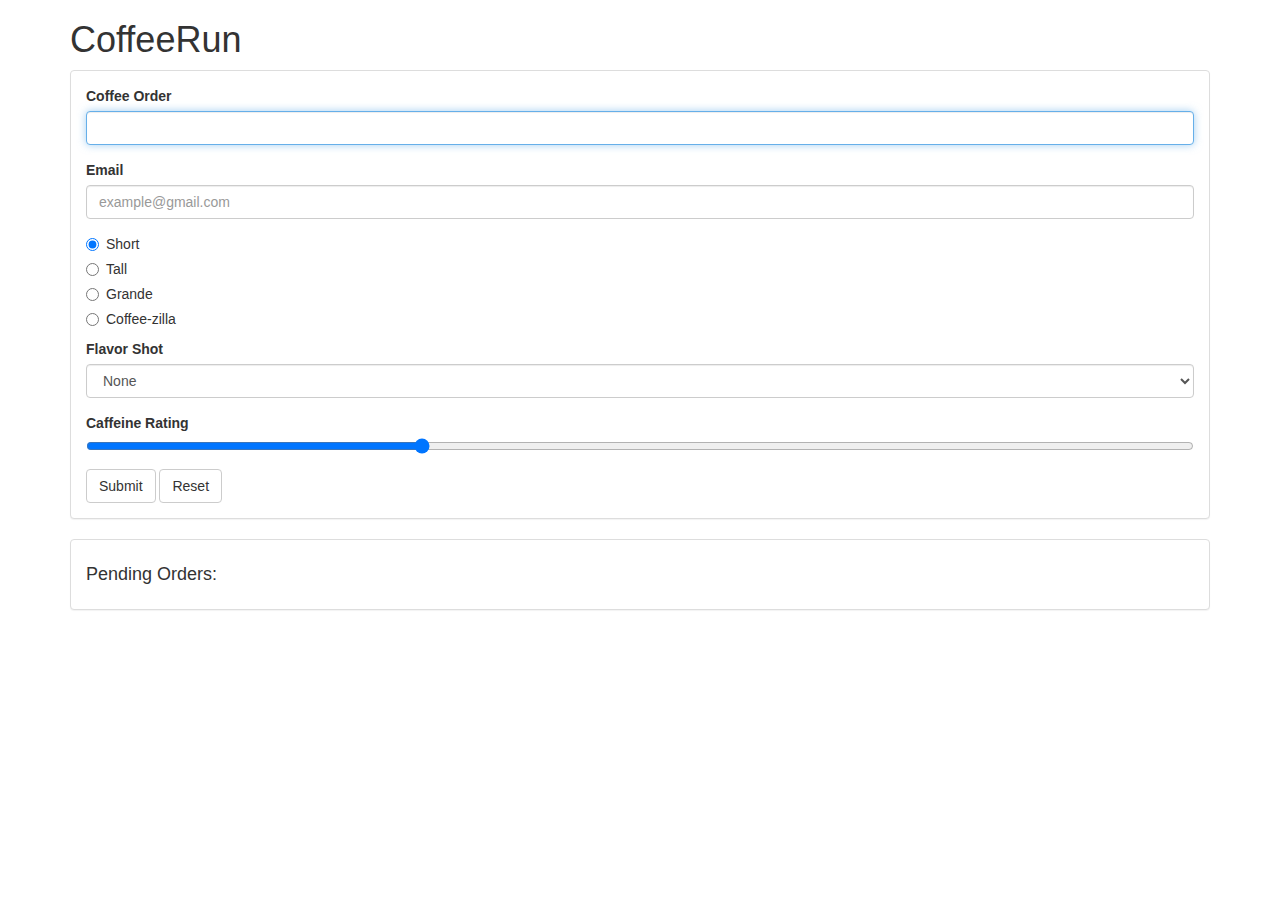
==== Modules Objects and Methods/CoffeeRun/index.html @ 6aad98b0 "Part 8-11 done with gold challenges" ====
<!DOCTYPE html>
<html lang="en">

<head>
    <meta charset="UTF-8">
    <meta name="viewport" content="width=device-width, initial-scale=1.0">
    <meta http-equiv="X-UA-Compatible" content="ie=edge">
    <title>coffeerun</title>
    <link rel="stylesheet" href="https://cdnjs.cloudflare.com/ajax/libs/twitter-bootstrap/3.3.6/css/bootstrap.css">
    <link rel="stylesheet" href="style.css">
    <link rel="apple-touch-icon" sizes="180x180" href="./apple-touch-icon.png">
    <link rel="icon" type="image/png" sizes="32x32" href="./favicon-32x32.png">
    <link rel="icon" type="image/png" sizes="16x16" href="./favicon-16x16.png">
    <link rel="manifest" href="./site.webmanifest">
    <link rel="mask-icon" href="./safari-pinned-tab.svg" color="#5bbad5">
    <meta name="apple-mobile-web-app-title" content="CoffeeRun">
    <meta name="application-name" content="CoffeeRun">
    <meta name="msapplication-TileColor" content="#2d89ef">
    <meta name="theme-color" content="#ffffff">
</head>

<body class="container">

    <header>
        <h1>CoffeeRun</h1>
    </header>

    <section>
        <div class="panel panel-default">
            <div class="panel-body">
                <form data-coffee-order="form" id="form">
                    <div class="form-group">
                        <label for="coffeeOrder">Coffee Order</label>
                        <input class="form-control" name="coffee" id="coffeeOrder" autofocus>
                    </div>
                    <div class="form-group">
                        <label for="emailInput">Email</label>
                        <input class="form-control" type="email" name="emailAdress" id="emailInput" value=""
                            placeholder="example@gmail.com" data-resubmit="No">
                    </div>
                    <div class="radio">
                        <label>
                            <input type="radio" name="size" value="short" checked>
                            Short
                        </label>
                    </div>
                    <div class="radio">
                        <label>
                            <input type="radio" name="size" value="tall">
                            Tall
                        </label>
                    </div>
                    <div class="radio">
                        <label>
                            <input type="radio" name="size" value="grande">
                            Grande
                        </label>
                    </div>
                    <div class="radio">
                        <label>
                            <input type="radio" name="size" value="coffeeZilla">
                            Coffee-zilla
                        </label>
                    </div>
                    <div class="form-group">
                        <label for="flavorShot">Flavor Shot</label>
                        <select id="flavorShot" class="form-control" name="flavor">
                            <option value="">None</option>
                            <option value="caramel">Caramel</option>
                            <option value="almond">Almond</option>
                            <option value="mocha">Mocha</option>
                        </select>
                    </div>
                    <div class="form-group">
                        <label for="strengthLevel">Caffeine Rating</label>
                        <input name="strength" id="strengthLevel" type="range" value="30">
                        <input type="hidden" id="emailId" name="emailId">
                    </div>
                    <button class="btn btn-default" type="submit">Submit</button>
                    <button class="btn btn-default" type="reset">Reset</button>
                </form>
            </div>
        </div>

        <div class="panel panel-default">
            <div class="panel-body">
                <h4>Pending Orders:</h4>
                <div data-coffee-order="checklist">
                </div>
            </div>
        </div>

    </section>
    <script src="https://cdnjs.cloudflare.com/ajax/libs/jquery/2.1.4/jquery.min.js"></script>
    <script src="scripts/checklist.js" charset="utf-8"></script>
    <script src="scripts/formhandler.js" charset="utf-8"></script>
    <script src="scripts/datastore.js" charset="utf-8"></script>
    <script src="scripts/truck.js" charset="utf-8"></script>
    <script src="scripts/main.js" charset="utf-8"></script>
</body>

</html>
---- Modules Objects and Methods/CoffeeRun/style.css ----
.caramel {
    background-color: chocolate;
}

.almond {
    background-color: #efdecd;
}

.mocha {
    background-color: #a38068;
}
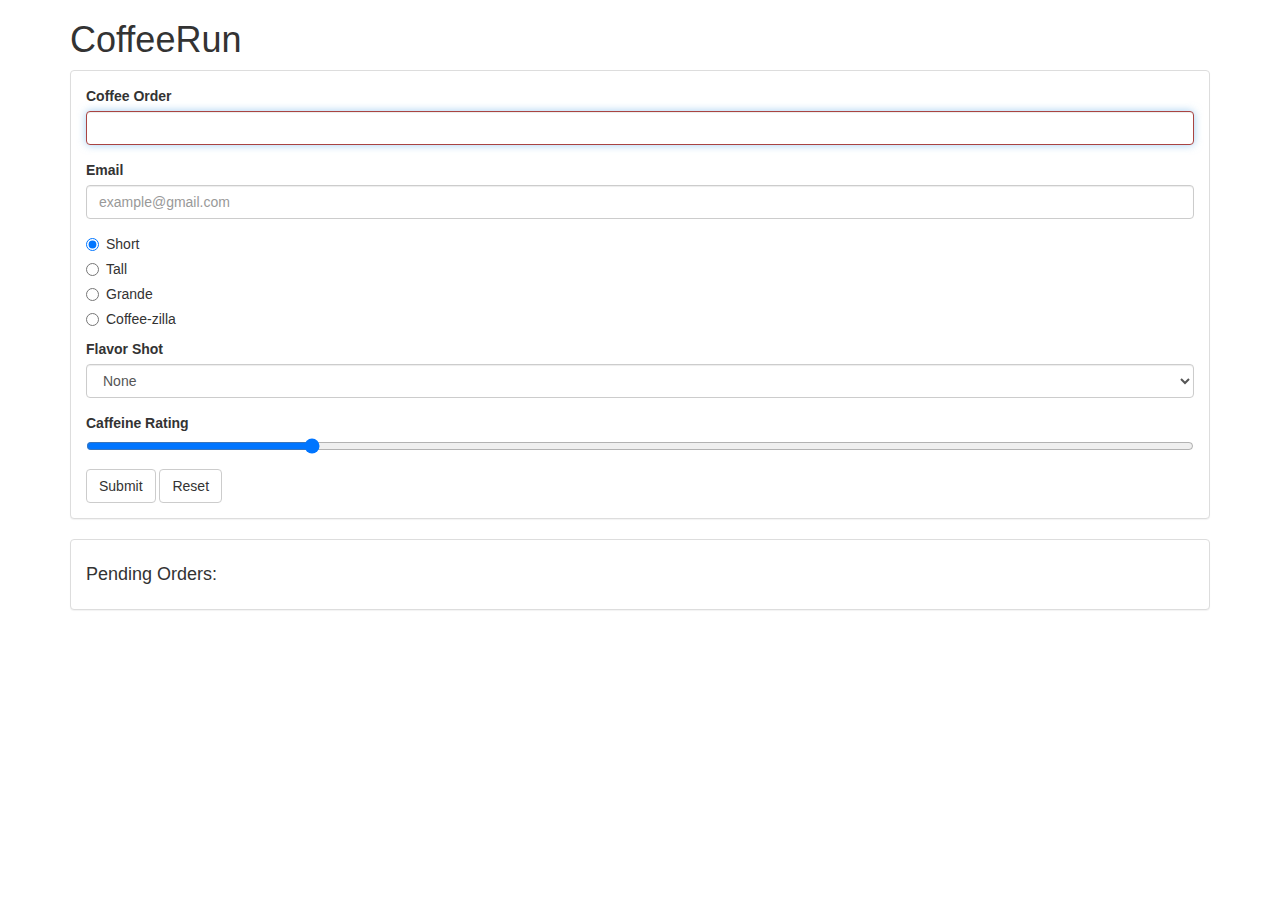
==== commit 7cee65e4: "Chapter 12 with Silver Challenge done" ====
--- a/Modules Objects and Methods/CoffeeRun/index.html
+++ b/Modules Objects and Methods/CoffeeRun/index.html
@@ -31,12 +31,12 @@
                 <form data-coffee-order="form" id="form">
                     <div class="form-group">
                         <label for="coffeeOrder">Coffee Order</label>
-                        <input class="form-control" name="coffee" id="coffeeOrder" autofocus>
+                        <input class="form-control" name="coffee" id="coffeeOrder" autofocus required pattern="[a-zA-Z\s]+">
                     </div>
                     <div class="form-group">
                         <label for="emailInput">Email</label>
-                        <input class="form-control" type="email" name="emailAdress" id="emailInput" value=""
-                            placeholder="example@gmail.com" data-resubmit="No">
+                        <input class="form-control" type="email" name="emailAddress" id="emailInput" value=""
+                            placeholder="example@gmail.com" required>
                     </div>
                     <div class="radio">
                         <label>
@@ -73,7 +73,7 @@
                     </div>
                     <div class="form-group">
                         <label for="strengthLevel">Caffeine Rating</label>
-                        <input name="strength" id="strengthLevel" type="range" value="30">
+                        <input name="strength" id="strengthLevel" type="range" value="20">
                         <input type="hidden" id="emailId" name="emailId">
                     </div>
                     <button class="btn btn-default" type="submit">Submit</button>
@@ -92,6 +92,7 @@
 
     </section>
     <script src="https://cdnjs.cloudflare.com/ajax/libs/jquery/2.1.4/jquery.min.js"></script>
+    <script src="scripts/validation.js" charset="utf-8"></script>
     <script src="scripts/checklist.js" charset="utf-8"></script>
     <script src="scripts/formhandler.js" charset="utf-8"></script>
     <script src="scripts/datastore.js" charset="utf-8"></script>
--- a/Modules Objects and Methods/CoffeeRun/style.css
+++ b/Modules Objects and Methods/CoffeeRun/style.css
@@ -8,4 +8,8 @@
 
 .mocha {
     background-color: #a38068;
+}
+
+form :invalid:required:focus {
+    border-color: #a94442;
 }